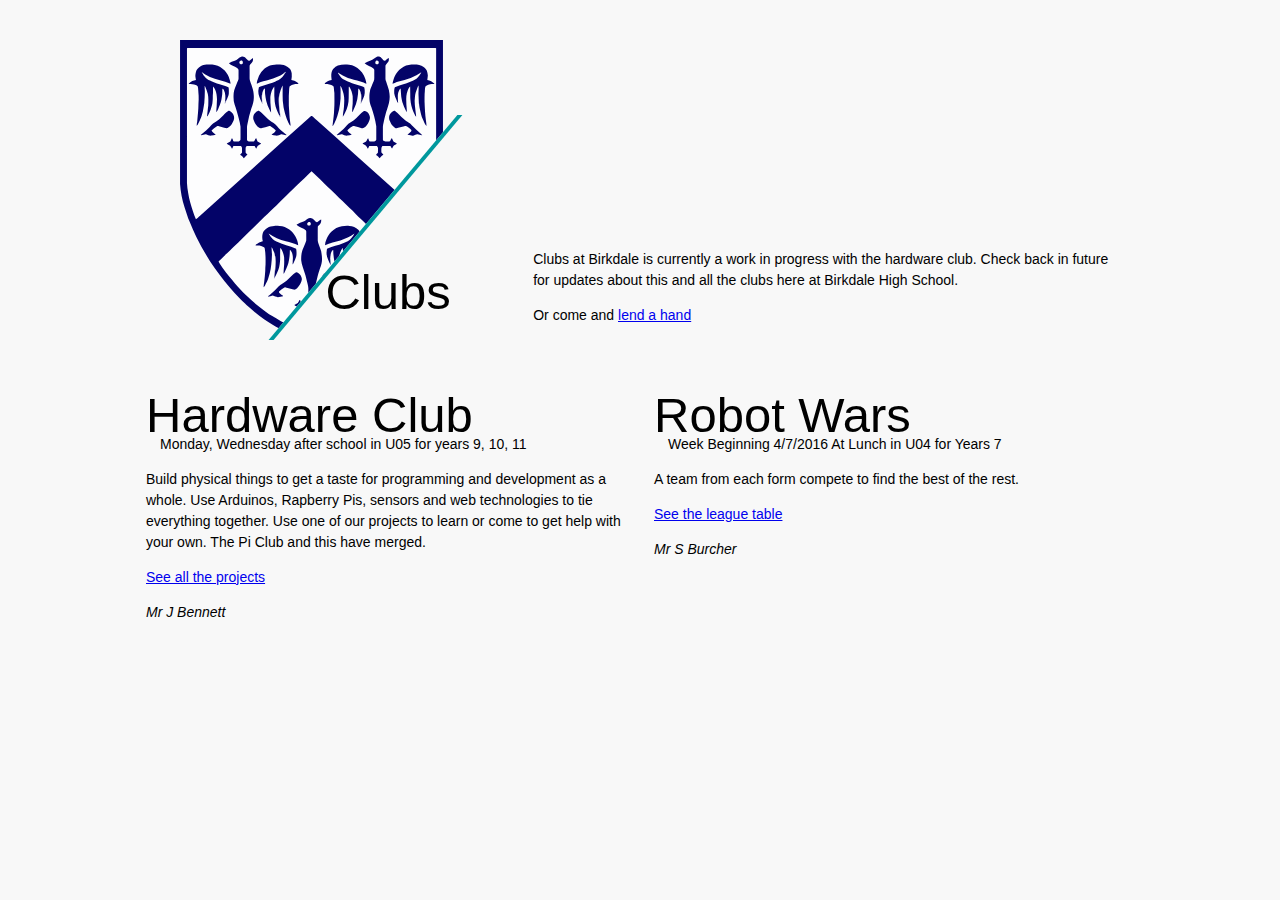
==== index.html @ eef49493 "Change the location" ====
<!doctype html>
<html lang="en">
<head>
  <meta http-equiv="X-UA-Compatible" content="IE=edge,chrome=1">
  <meta charset="UTF-8">
  <title>Birkdale High Clubs</title>

  <link rel="stylesheet" href="css/styles.css">
</head>
<body>
  <header class="masthead">
    <div class="mask">
      <object type="image/svg+xml" data="img/logo.svg">
      Birkdale High School Logo
      Your browser needs to support SVG
      </object>
      <div class="titleBox">
        <a href="/" title="Home">
          <h1>Clubs</h1>
        </a>
      </div>
    </div>
	<!-- Use and an area to display the next clubs coming up -->
	<div class="description">
	  <p>Clubs at Birkdale is currently a work in progress with the hardware club. Check back in future for updates about this and all the clubs here at Birkdale High School.</p>
	  <p>Or come and <a href="//github.com/BirkdaleHigh/birkdalehigh.github.io/issues">lend a hand</a></p>
	</div>
  </header>
  <section role="main" class="clubList">
  
    <article>
      <h1>Hardware Club</h1>
      <p class="sub">Monday, Wednesday after school in U05 for years 9, 10, 11</p>
      <p>Build physical things to get a taste for programming and development as a whole. Use Arduinos, Rapberry Pis, sensors and web technologies to tie everything together. Use one of our projects to learn or come to get help with your own. The Pi Club and this have merged.</p>
      <p><a href="//github.com/BirkdaleHigh">See all the projects</a></p>
      <cite>Mr J Bennett</cite>
    </article>

    <article>
      <h1><a href="/robots.html" title="Robot Club">Robot Wars</a></h1>
      <p class="sub">Week Beginning 4/7/2016 At Lunch in U04 for Years 7</p>
      <p>A team from each form compete to find the best of the rest.</p>
      <p><a href="/robots.html">See the league table</a></p>
      <cite>Mr S Burcher</cite>
    </article>

  </section>
</body>
</html>
---- css/styles.css ----
body{
  margin: 0;
  padding: 0;
  font: 100 14px/21px "segoe UI", sans-serif;
}
strong,th{font-weight: 400;}
h1,h2,h3,h4,h5,h6{
  font-weight: 100;
}
  h1, select{font-size:49px;line-height:56px;}
  h2{font-size:42px;line-height:49px;}
  h3{font-size:35px;line-height:42px;}
  h4{font-size:28px;line-height:35px;}
  h5,caption{font-size:21px;line-height:28px;}
  h6{font-size:14px;line-height:21px;}

h1 + p.sub{
  margin: -3em 0 1em 1em;
}
h1 > a{
  text-decoration: none;
  color: inherit;
}
h1 > a:hover{
  background: #00989d;
}
blockquote > cite{
  display: block;
  margin: 0 1em;
  padding:0 .7em;
  font-size: .8em;
}

article{
  margin: 1em;
  width: 720px;
}

table {
  margin: 2em 0;
  width: 100%;
}
  caption{
    text-align: left;
  }
  td {
    text-align: center;
  }
  tr:nth-child(2n+3){
    background: #e2e2e2
  }
  tr:hover{
    background: #efefef
  }

.points{
  padding:1em 0 2em 300px;
  position: relative;

}
  .points > .count{
    content:"";
    position: absolute;
      left: 75px;
      top:18%;
    padding:75px;
    width: 0px;
    line-height: 0;
    color: white;
    font-size: 12em;
    overflow:hidden;

    background: #063682;
    border-radius: 75px;

  }

.masthead{
  width: 960px;
  margin: 0 auto;
}
.masthead .mask{
  height: 300px; /* Required to influence objectSVG logo and crossing slash*/
  margin: 40px 0 0 20px;
  overflow: hidden;
  -webkit-flex-shrink: 0;
  -ms-flex-negative: 0;
  flex-shrink: 0;
}
  .masthead .mask object{
    height: inherit;
  }
.masthead, .mask, .titleBox{
  display: -webkit-box;
  display: -webkit-flex;
  display: -ms-flexbox;
  display: flex;
  -webkit-box-align: flex-end;
  -webkit-align-items: flex-end;
  -ms-flex-align: flex-end;
  align-items: flex-end;
  background: inherit;
  justify-content: space-around;
}
.masthead .titleBox a{
  text-decoration: none;
  color: inherit;
}
.masthead .titleBox a:visited{
  color: inherit;
}
.masthead .titleBox{
  border-left: 5px solid;
  -webkit-transform: skewX(-40deg);
  transform: skewX(-40deg);
  height: 75%;
  margin-left: -80px;
}
.masthead .description{
  -webkit-align-self: flex-end;
  -ms-flex-item-align: flex-end;
  align-self: flex-end;
}
.masthead h1{
  margin: 0;
  padding: 0 20px 20px;
  -webkit-transform: skewX(40deg);
  transform: skewX(40deg)
}
.masthead.small .mask{
  margin: 20px 0 0 20px;
  height: 120px;
}
.masthead.small .titleBox{
  margin-left: -35px;
}

section[role='main']{
  display: -webkit-box;
  display: -webkit-flex;
  display: -ms-flexbox;
  display: flex;
  -webkit-flex-wrap: wrap;
  -ms-flex-wrap: wrap;
  flex-wrap: wrap;
  -webkit-box-pack: center;
  -webkit-justify-content: center;
  -ms-flex-pack: center;
  justify-content: center;
}
.clubList article{
  max-width: 480px;
}

.draft{
  width: 100%;
  position: fixed;
    top: 140px;
    left: 0;
  z-index: -1;
  text-align: center;
}

body{
  background: #f8f8f8;
}
.red{
  background: #e8333a;
}
.black{
  background: #3d3936;
}
.teal{
  background: #00989d;
}
.green{
  background: #09D30F;
}


.points .count{
  color: #fffafe;
  background: #3d3936;
  border-radius: 75px;
}

blockquote > cite{
  border-left: 1px #080808 solid;
}

.count[data-status="up"]{
  background: #09D30F;
}
.count[data-status="down"]{
  background: #e8333a;
}

.masthead, .masthead .titleBox{
  background: inherit;
}
.masthead .titleBox,.masthead svg path{
  border-color: #00989d;
  fill: #00989d;
}
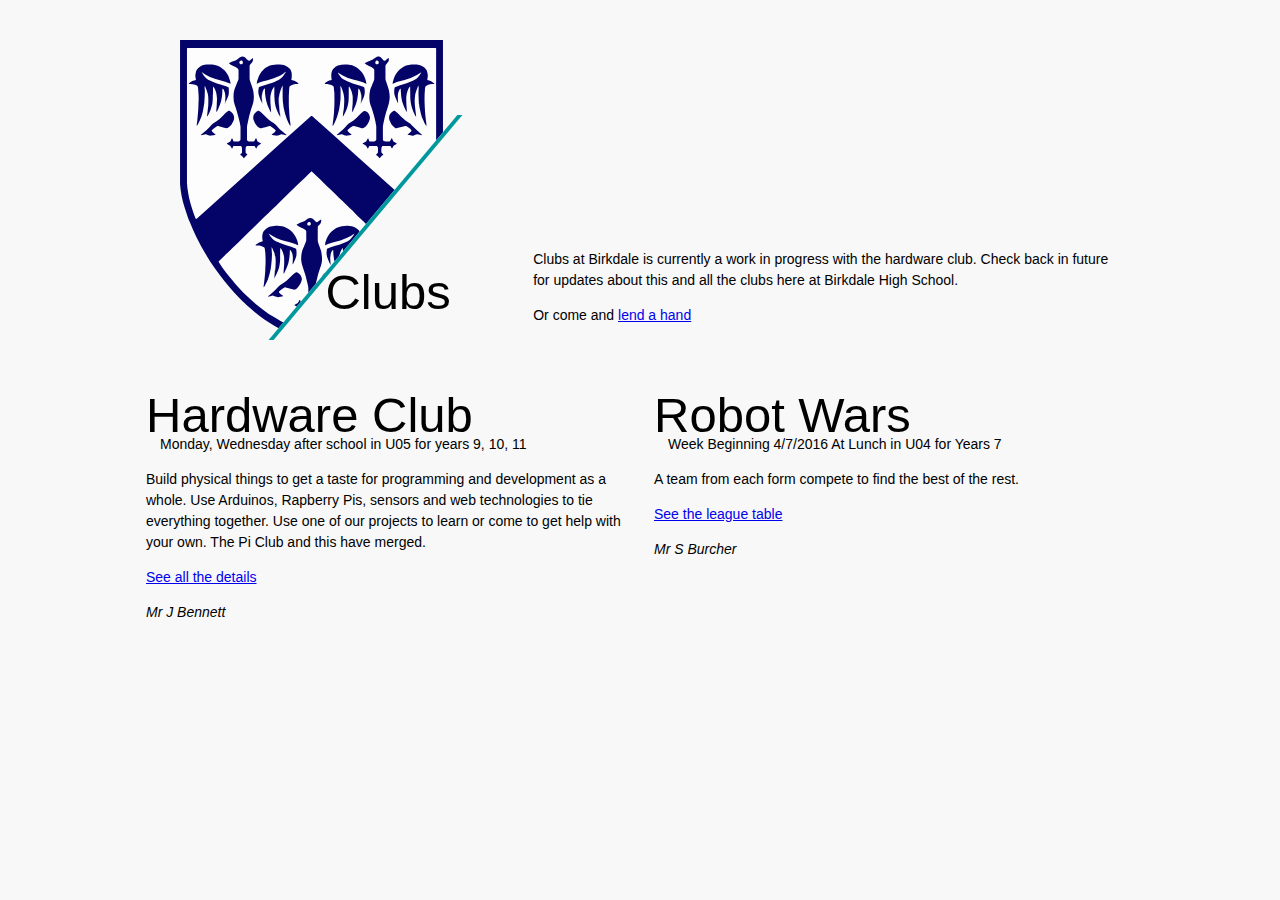
==== commit ac69708f: "Create an index of what's going on in the hardware club" ====
--- a/index.html
+++ b/index.html
@@ -29,10 +29,10 @@
   <section role="main" class="clubList">
   
     <article>
-      <h1>Hardware Club</h1>
+      <h1><a href="/hardware.html" title="Hardware Club">Hardware Club</a></h1>
       <p class="sub">Monday, Wednesday after school in U05 for years 9, 10, 11</p>
       <p>Build physical things to get a taste for programming and development as a whole. Use Arduinos, Rapberry Pis, sensors and web technologies to tie everything together. Use one of our projects to learn or come to get help with your own. The Pi Club and this have merged.</p>
-      <p><a href="//github.com/BirkdaleHigh">See all the projects</a></p>
+      <p><a href="/hardware.html">See all the details</a></p>
       <cite>Mr J Bennett</cite>
     </article>
 
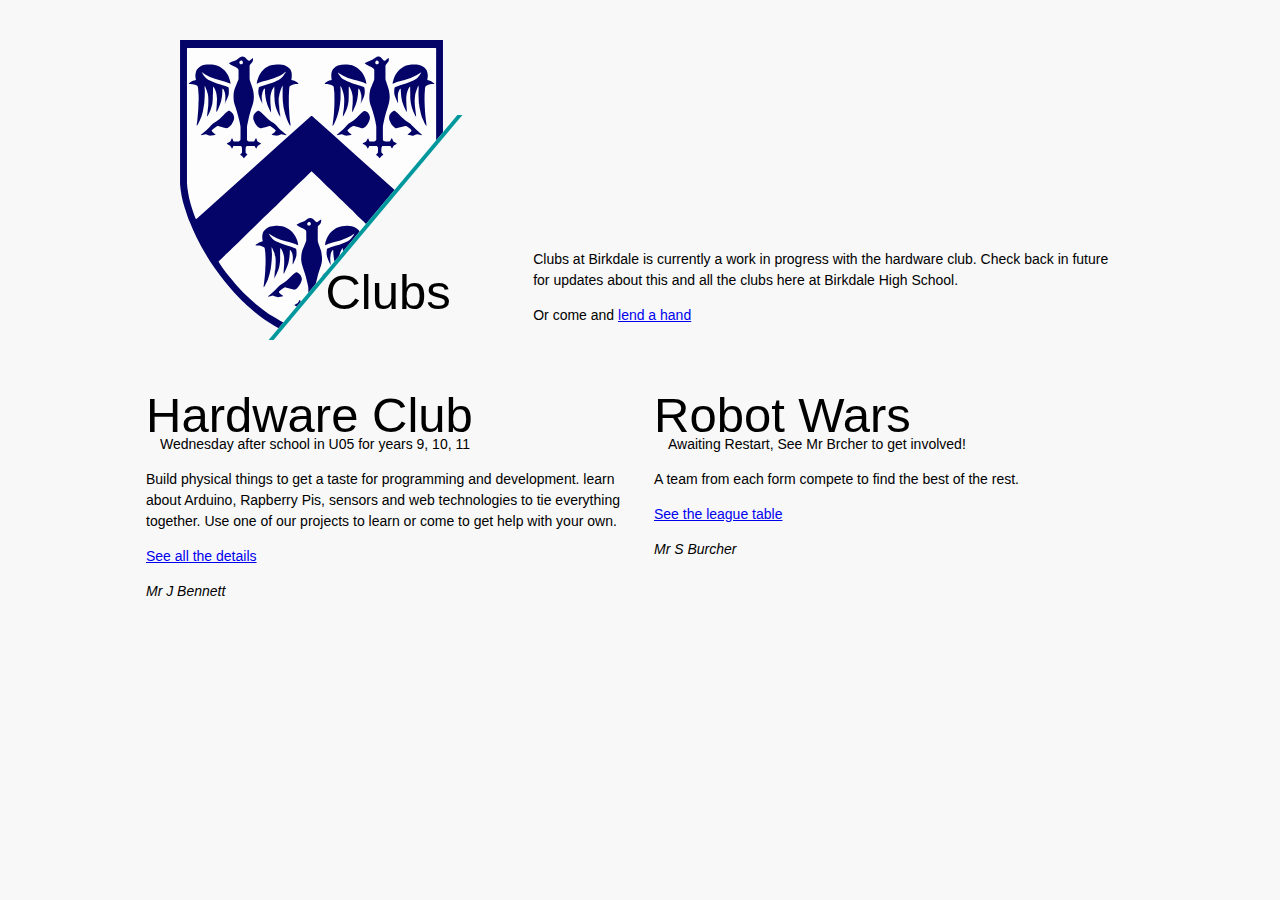
==== commit ef0b08e8: "Change times and updated phrasing" ====
--- a/index.html
+++ b/index.html
@@ -30,15 +30,15 @@
   
     <article>
       <h1><a href="/hardware.html" title="Hardware Club">Hardware Club</a></h1>
-      <p class="sub">Monday, Wednesday after school in U05 for years 9, 10, 11</p>
-      <p>Build physical things to get a taste for programming and development as a whole. Use Arduinos, Rapberry Pis, sensors and web technologies to tie everything together. Use one of our projects to learn or come to get help with your own. The Pi Club and this have merged.</p>
+      <p class="sub">Wednesday after school in U05 for years 9, 10, 11</p>
+      <p>Build physical things to get a taste for programming and development. learn about Arduino, Rapberry Pis, sensors and web technologies to tie everything together. Use one of our projects to learn or come to get help with your own.</p>
       <p><a href="/hardware.html">See all the details</a></p>
       <cite>Mr J Bennett</cite>
     </article>
 
     <article>
       <h1><a href="/robots.html" title="Robot Club">Robot Wars</a></h1>
-      <p class="sub">Week Beginning 4/7/2016 At Lunch in U04 for Years 7</p>
+      <p class="sub">Awaiting Restart, See Mr Brcher to get involved!</p>
       <p>A team from each form compete to find the best of the rest.</p>
       <p><a href="/robots.html">See the league table</a></p>
       <cite>Mr S Burcher</cite>
--- a/css/styles.css
+++ b/css/styles.css
@@ -52,6 +52,10 @@
   tr:hover{
     background: #efefef
   }
+
+video {
+  width:100%;
+}
 
 .points{
   padding:1em 0 2em 300px;
@@ -152,13 +156,23 @@
   max-width: 480px;
 }
 
-.draft{
+.draft::after{
+  content: "Draft Copy";
   width: 100%;
+  height: 100px;
   position: fixed;
     top: 140px;
     left: 0;
   z-index: -1;
   text-align: center;
+  background: #e8333a;
+  font-size: 50px;
+  line-height: 100px;
+}
+
+.large-img{
+  width: 150%;
+  margin-left: -25%;
 }
 
 body{
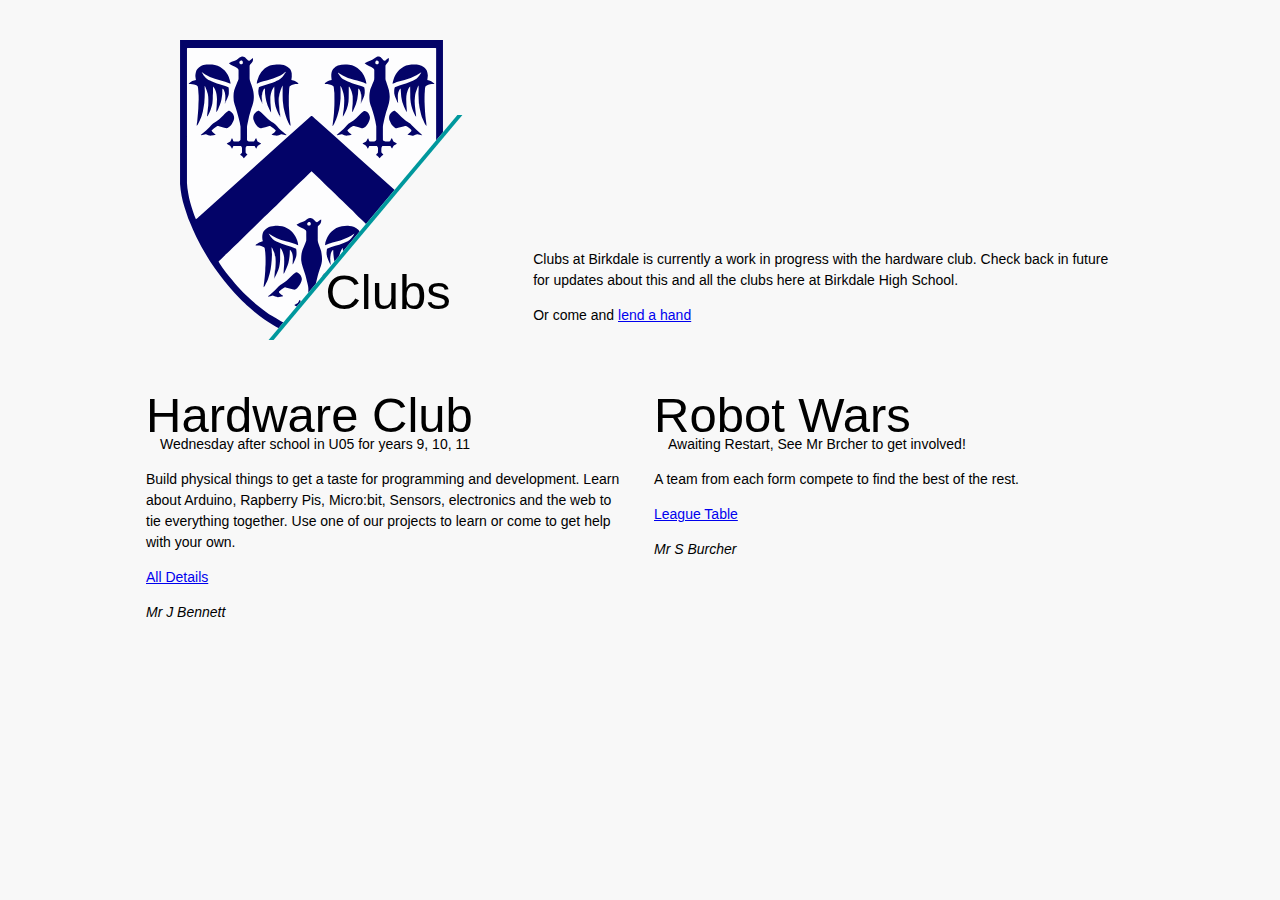
==== commit 67418a3e: "Readability improvements" ====
--- a/index.html
+++ b/index.html
@@ -31,8 +31,8 @@
     <article>
       <h1><a href="/hardware.html" title="Hardware Club">Hardware Club</a></h1>
       <p class="sub">Wednesday after school in U05 for years 9, 10, 11</p>
-      <p>Build physical things to get a taste for programming and development. learn about Arduino, Rapberry Pis, sensors and web technologies to tie everything together. Use one of our projects to learn or come to get help with your own.</p>
-      <p><a href="/hardware.html">See all the details</a></p>
+      <p>Build physical things to get a taste for programming and development. Learn about Arduino, Rapberry Pis, Micro:bit, Sensors, electronics and the web to tie everything together. Use one of our projects to learn or come to get help with your own.</p>
+      <p><a href="/hardware.html">All Details</a></p>
       <cite>Mr J Bennett</cite>
     </article>
 
@@ -40,7 +40,7 @@
       <h1><a href="/robots.html" title="Robot Club">Robot Wars</a></h1>
       <p class="sub">Awaiting Restart, See Mr Brcher to get involved!</p>
       <p>A team from each form compete to find the best of the rest.</p>
-      <p><a href="/robots.html">See the league table</a></p>
+      <p><a href="/robots.html">League Table</a></p>
       <cite>Mr S Burcher</cite>
     </article>
 
--- a/css/styles.css
+++ b/css/styles.css
@@ -1,7 +1,7 @@
 body{
   margin: 0;
   padding: 0;
-  font: 100 14px/21px "segoe UI", sans-serif;
+  font: 14px/21px "segoe UI", "optima", sans-serif;
 }
 strong,th{font-weight: 400;}
 h1,h2,h3,h4,h5,h6{
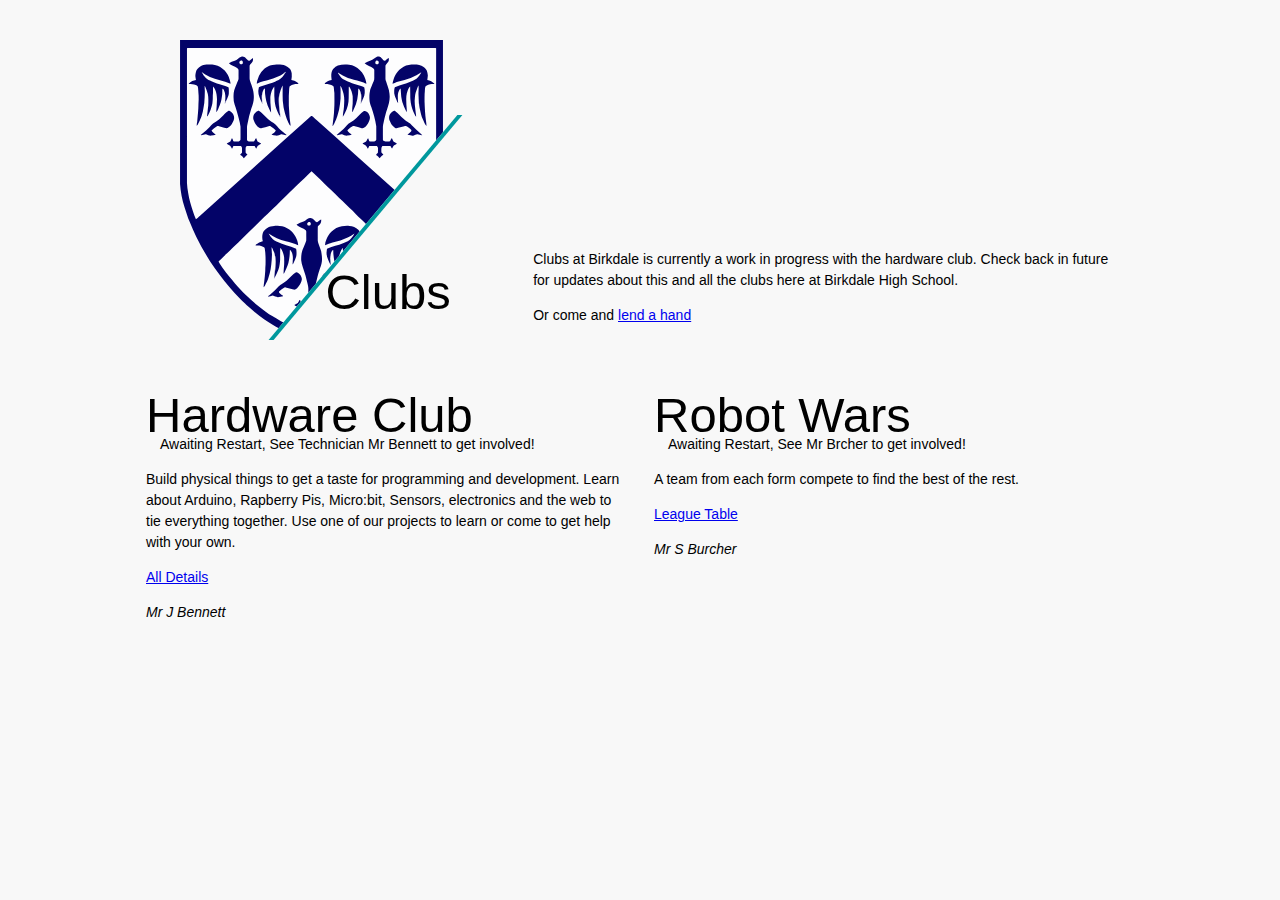
==== commit 883a18d0: "Club is delayed from running. Check back to see the restart." ====
--- a/index.html
+++ b/index.html
@@ -30,7 +30,7 @@
   
     <article>
       <h1><a href="/hardware.html" title="Hardware Club">Hardware Club</a></h1>
-      <p class="sub">Wednesday after school in U05 for years 9, 10, 11</p>
+      <p class="sub">Awaiting Restart, See Technician Mr Bennett to get involved!</p>
       <p>Build physical things to get a taste for programming and development. Learn about Arduino, Rapberry Pis, Micro:bit, Sensors, electronics and the web to tie everything together. Use one of our projects to learn or come to get help with your own.</p>
       <p><a href="/hardware.html">All Details</a></p>
       <cite>Mr J Bennett</cite>
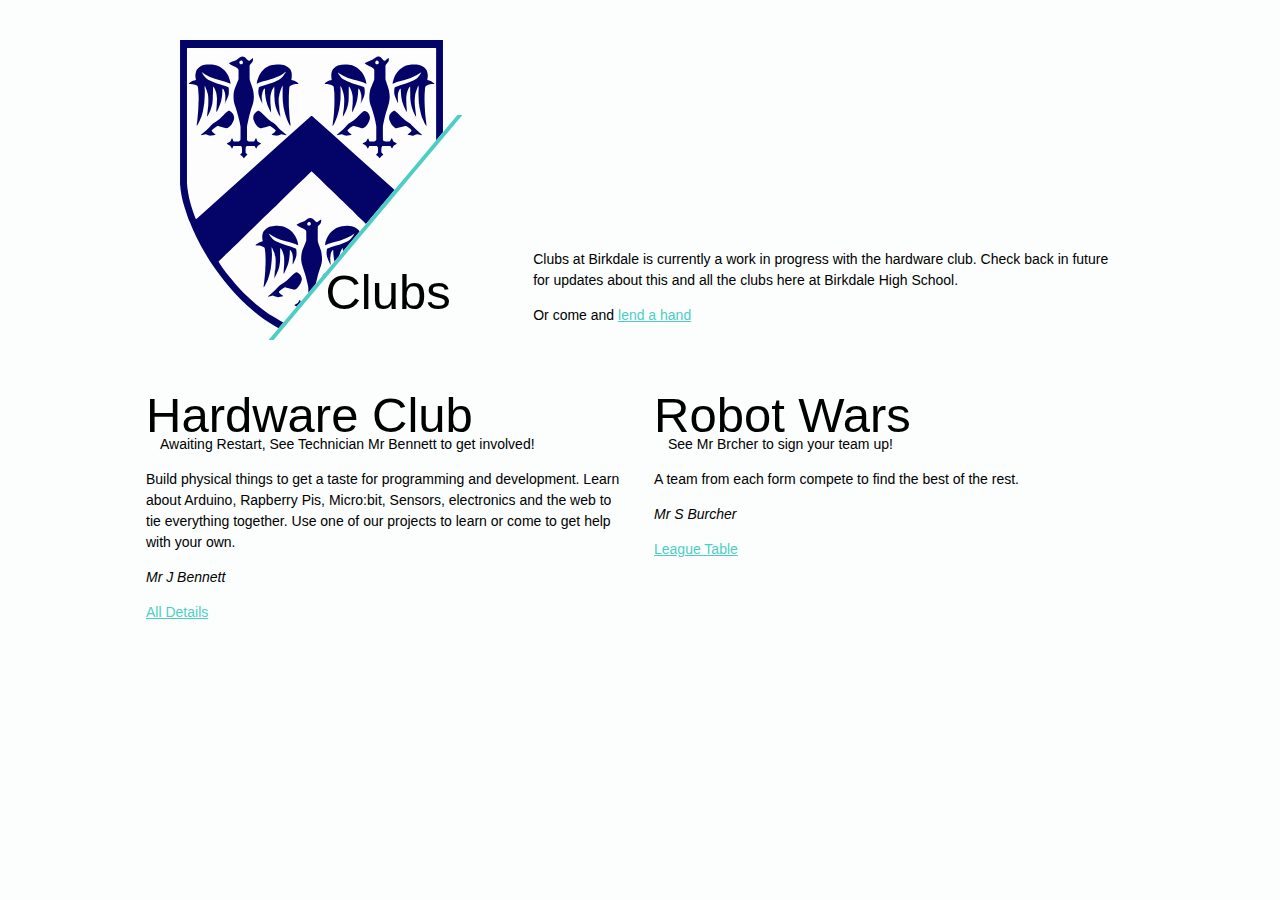
==== commit e02ce8d0: "Add Post for finals of round 1" ====
--- a/index.html
+++ b/index.html
@@ -10,7 +10,7 @@
 <body>
   <header class="masthead">
     <div class="mask">
-      <object type="image/svg+xml" data="img/logo.svg">
+      <object class="logo" type="image/svg+xml" data="img/logo.svg">
       Birkdale High School Logo
       Your browser needs to support SVG
       </object>
@@ -26,22 +26,22 @@
 	  <p>Or come and <a href="//github.com/BirkdaleHigh/birkdalehigh.github.io/issues">lend a hand</a></p>
 	</div>
   </header>
-  <section role="main" class="clubList">
-  
+  <section class="clubList">
+
     <article>
       <h1><a href="/hardware.html" title="Hardware Club">Hardware Club</a></h1>
       <p class="sub">Awaiting Restart, See Technician Mr Bennett to get involved!</p>
       <p>Build physical things to get a taste for programming and development. Learn about Arduino, Rapberry Pis, Micro:bit, Sensors, electronics and the web to tie everything together. Use one of our projects to learn or come to get help with your own.</p>
+      <cite>Mr J Bennett</cite>
       <p><a href="/hardware.html">All Details</a></p>
-      <cite>Mr J Bennett</cite>
     </article>
 
     <article>
       <h1><a href="/robots.html" title="Robot Club">Robot Wars</a></h1>
-      <p class="sub">Awaiting Restart, See Mr Brcher to get involved!</p>
+      <p class="sub">See Mr Brcher to sign your team up!</p>
       <p>A team from each form compete to find the best of the rest.</p>
+      <cite>Mr S Burcher</cite>
       <p><a href="/robots.html">League Table</a></p>
-      <cite>Mr S Burcher</cite>
     </article>
 
   </section>
--- a/css/styles.css
+++ b/css/styles.css
@@ -20,15 +20,6 @@
 h1 > a{
   text-decoration: none;
   color: inherit;
-}
-h1 > a:hover{
-  background: #00989d;
-}
-blockquote > cite{
-  display: block;
-  margin: 0 1em;
-  padding:0 .7em;
-  font-size: .8em;
 }
 
 article{
@@ -57,27 +48,22 @@
   width:100%;
 }
 
-.points{
-  padding:1em 0 2em 300px;
-  position: relative;
+body{
+  background: #fbfefd;
+}
+.bg-info{ background-color: #556270; }
+.bg-success{ background-color: #C7F464; }
+.bg-attention{ background-color: #4ECDC4; }
+.bg-warn{ background-color: #FF6B6B; }
+.bg-fail{ background-color: #C44D58; }
 
+a{
+  color: #4ECDC4;
 }
-  .points > .count{
-    content:"";
-    position: absolute;
-      left: 75px;
-      top:18%;
-    padding:75px;
-    width: 0px;
-    line-height: 0;
-    color: white;
-    font-size: 12em;
-    overflow:hidden;
-
-    background: #063682;
-    border-radius: 75px;
-
-  }
+a:hover{
+  background: #4ECDC4;
+  color: #556270;
+}
 
 .masthead{
   width: 960px;
@@ -139,18 +125,26 @@
   margin-left: -35px;
 }
 
-section[role='main']{
+section{
   display: -webkit-box;
   display: -webkit-flex;
   display: -ms-flexbox;
   display: flex;
-  -webkit-flex-wrap: wrap;
-  -ms-flex-wrap: wrap;
-  flex-wrap: wrap;
+  -ms-flex-direction: column;
+  flex-direction: column;
   -webkit-box-pack: center;
   -webkit-justify-content: center;
   -ms-flex-pack: center;
   justify-content: center;
+  align-items: center;
+}
+.clubList{
+  -ms-flex-direction: row;
+  flex-direction: row;
+  -webkit-flex-wrap: wrap;
+  -ms-flex-wrap: wrap;
+  flex-wrap: wrap;
+  align-items: flex-start;
 }
 .clubList article{
   max-width: 480px;
@@ -175,44 +169,16 @@
   margin-left: -25%;
 }
 
-body{
-  background: #f8f8f8;
-}
-.red{
-  background: #e8333a;
-}
-.black{
-  background: #3d3936;
-}
-.teal{
-  background: #00989d;
-}
-.green{
-  background: #09D30F;
-}
-
-
-.points .count{
-  color: #fffafe;
-  background: #3d3936;
-  border-radius: 75px;
-}
-
-blockquote > cite{
-  border-left: 1px #080808 solid;
-}
-
-.count[data-status="up"]{
-  background: #09D30F;
-}
-.count[data-status="down"]{
-  background: #e8333a;
-}
-
 .masthead, .masthead .titleBox{
   background: inherit;
 }
 .masthead .titleBox,.masthead svg path{
-  border-color: #00989d;
-  fill: #00989d;
+  border-color: #4ECDC4;
+  fill: #4ECDC4;
 }
+
+.podium li:first-child{
+  font-size: 1.1em;
+  font-weight: bold;
+  margin: 1.2em 0;
+}
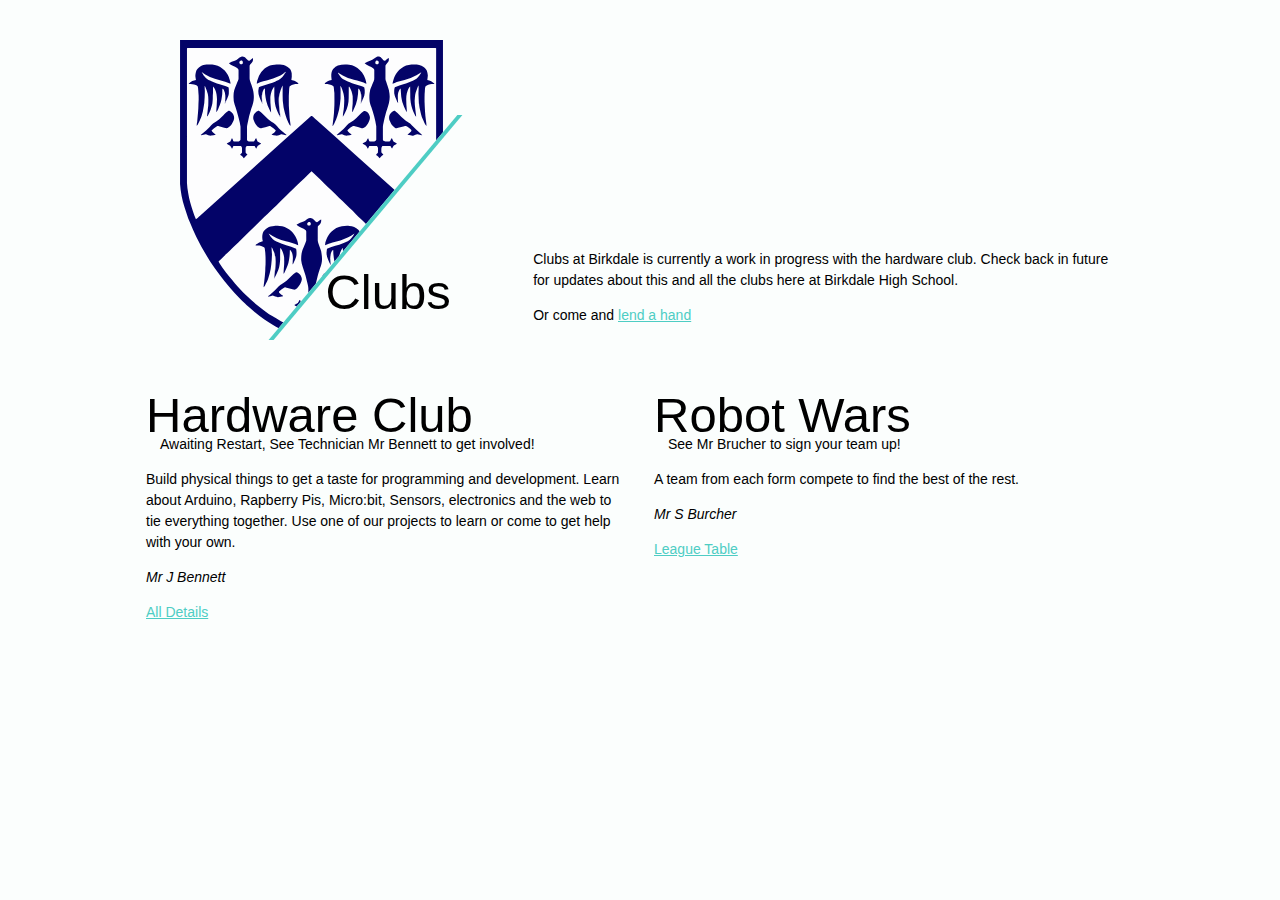
==== commit b5440256: "fix spelling mistake" ====
--- a/index.html
+++ b/index.html
@@ -38,7 +38,7 @@
 
     <article>
       <h1><a href="/robots.html" title="Robot Club">Robot Wars</a></h1>
-      <p class="sub">See Mr Brcher to sign your team up!</p>
+      <p class="sub">See Mr Brucher to sign your team up!</p>
       <p>A team from each form compete to find the best of the rest.</p>
       <cite>Mr S Burcher</cite>
       <p><a href="/robots.html">League Table</a></p>
